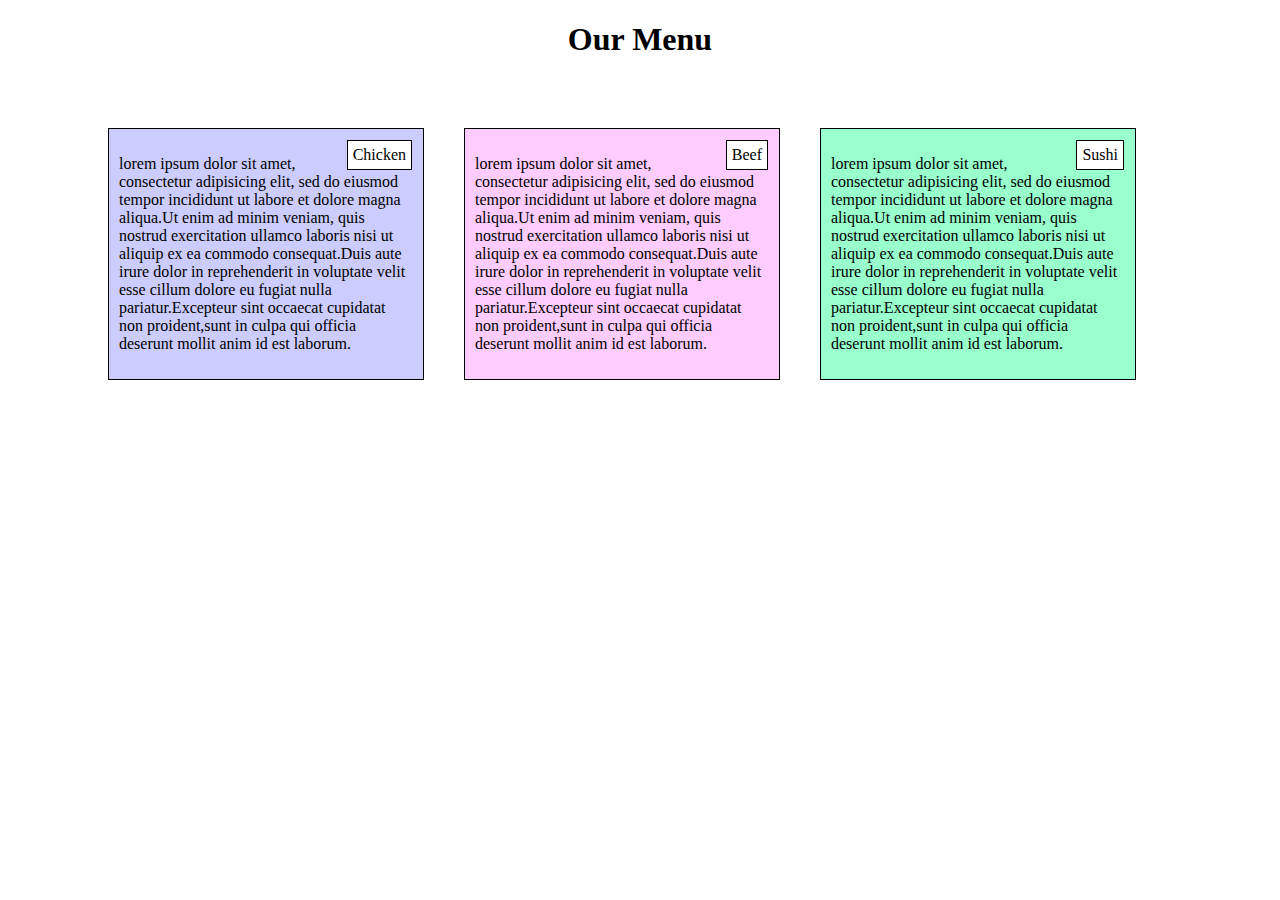
==== index.html @ f25e6447 "Add files via upload" ====
<!DOCTYPE html>
<html>
<head>
	<title>Assignment Solution for Module 2</title>
	<meta charset="utf-8">
	<meta name="viewport"content="width=device-width,initial-scale">
	<style type="text/css">
		h1{
			text-align: center;
			margin-bottom: 30px;
		}
		*{
			box-sizing: border-box;
		}
		#chicken{
			background-color: #ccccff;
			padding: 10px 10px 10px 10px;
			border:1px solid black;
			margin: 40px;
			width: 350px;
			float: left;
			margin-left: 100px; 
			margin-right: auto;
		}
		#beef{
			background-color: #ffccff;
			padding: 10px 10px 10px 10px;
			border:1px solid black;
			margin: 40px;
			width: 350px;
			float: left;
			margin-right: auto;
		}
		#sushi{
			background-color: #99ffcc;
			padding: 10px 10px 10px 10px;
			border:1px solid black;
			margin: 40px;
			width: 350px;
			float: left;
			margin-right:  auto;
		}
		.row{
			width: 100%;
		}
		.heading{
			border:1px solid black;
			padding: 5px 5px 5px 5px;
			margin: 1px;
			float: right;
			background-color: white;
		}
		/***********Desktop********/
		@media(min-width: 992px){
			#chicken{
				width: 25%;
			}
			#beef{
				width: 25%;
			}
			#sushi{
				width: 25%
			}

		}
		/**********Tablet*********/
		@media(min-width: 768px) and (max-width: 991px){
			#chicken{
				width: 25%;
			}
			#beef{
				width: 25%;
			}
			#sushi{

				width: 50%
			}


		}
		/**********Mobile*******/
		@media(max-width: 767px){
			#chicken{
			 
				width: 100%;
			}
			#beef{
				
				width: 100%;
			}
			#sushi{

				width: 100%
			}

		}

	</style>
</head>
<body>
	<h1>Our Menu</h1>
	<div class="row">
		<div id="chicken">
			<div class="heading">Chicken</div>
			<p>lorem ipsum dolor sit amet, consectetur adipisicing elit, sed do eiusmod tempor incididunt ut labore et dolore magna aliqua.Ut enim ad minim veniam, quis nostrud exercitation ullamco laboris nisi ut aliquip ex ea commodo consequat.Duis aute irure dolor in reprehenderit in voluptate velit esse cillum dolore eu fugiat nulla pariatur.Excepteur sint  occaecat cupidatat non proident,sunt in culpa qui officia deserunt mollit anim id est laborum.</p></div>
		<div id="beef"><div class="heading">Beef</div><p>lorem ipsum dolor sit amet, consectetur adipisicing elit, sed do eiusmod tempor incididunt ut labore et dolore magna aliqua.Ut enim ad minim veniam, quis nostrud exercitation ullamco laboris nisi ut aliquip ex ea commodo consequat.Duis aute irure dolor in reprehenderit in voluptate velit esse cillum dolore eu fugiat nulla pariatur.Excepteur sint  occaecat cupidatat non proident,sunt in culpa qui officia deserunt mollit anim id est laborum.</p></div>
		<div id="sushi"><div class ="heading">Sushi</div><p>lorem ipsum dolor sit amet, consectetur adipisicing elit, sed do eiusmod tempor incididunt ut labore et dolore magna aliqua.Ut enim ad minim veniam, quis nostrud exercitation ullamco laboris nisi ut aliquip ex ea commodo consequat.Duis aute irure dolor in reprehenderit in voluptate velit esse cillum dolore eu fugiat nulla pariatur.Excepteur sint  occaecat cupidatat non proident,sunt in culpa qui officia deserunt mollit anim id est laborum.</p></div>
	</div>

</body>
</html>
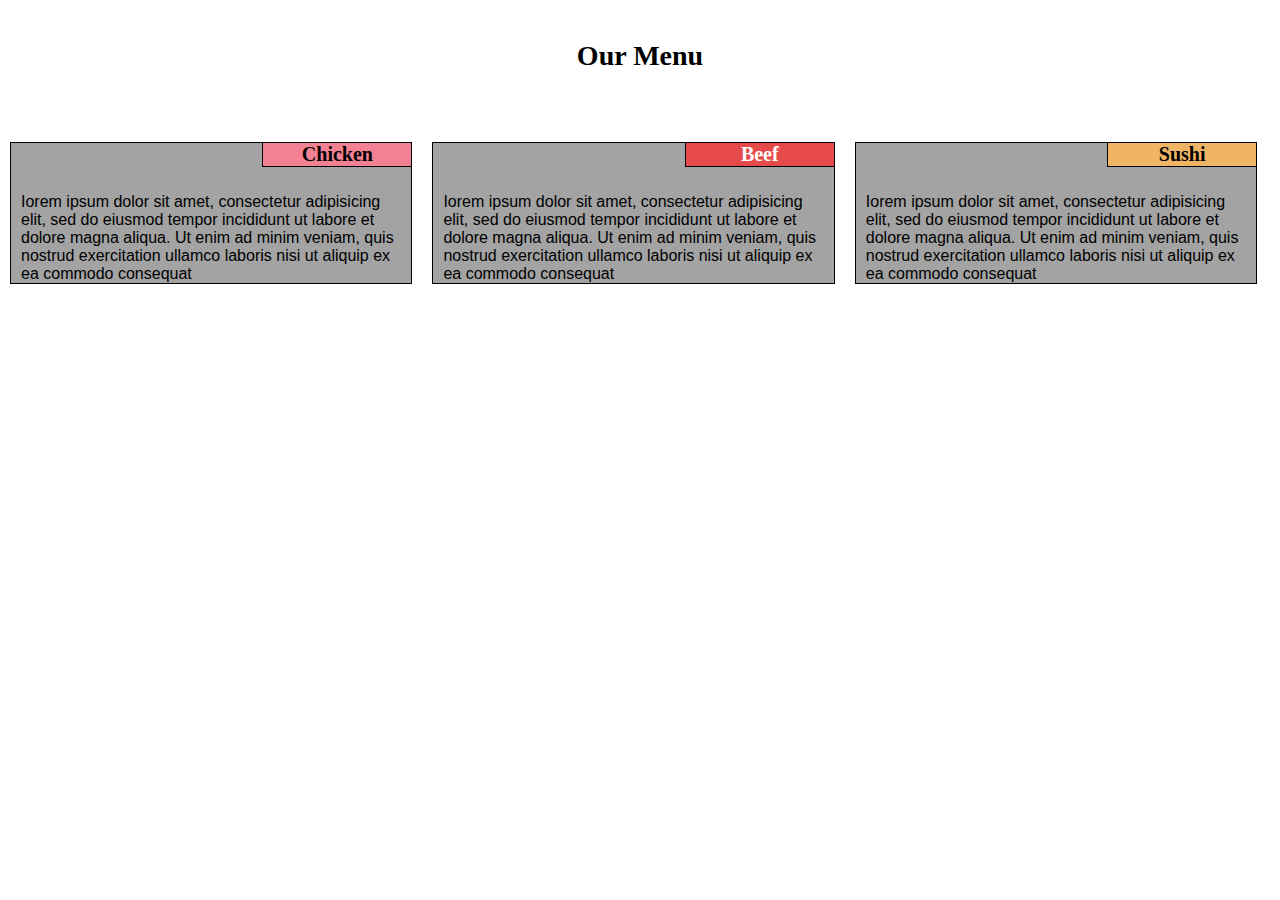
==== commit 1e0f774b: "Add files via upload" ====
--- a/index.html
+++ b/index.html
@@ -1,112 +1,38 @@
-
 <!DOCTYPE html>
 <html>
+
 <head>
-	<title>Assignment Solution for Module 2</title>
-	<meta charset="utf-8">
-	<meta name="viewport"content="width=device-width,initial-scale">
-	<style type="text/css">
-		h1{
-			text-align: center;
-			margin-bottom: 30px;
-		}
-		*{
-			box-sizing: border-box;
-		}
-		#chicken{
-			background-color: #ccccff;
-			padding: 10px 10px 10px 10px;
-			border:1px solid black;
-			margin: 40px;
-			width: 350px;
-			float: left;
-			margin-left: 100px; 
-			margin-right: auto;
-		}
-		#beef{
-			background-color: #ffccff;
-			padding: 10px 10px 10px 10px;
-			border:1px solid black;
-			margin: 40px;
-			width: 350px;
-			float: left;
-			margin-right: auto;
-		}
-		#sushi{
-			background-color: #99ffcc;
-			padding: 10px 10px 10px 10px;
-			border:1px solid black;
-			margin: 40px;
-			width: 350px;
-			float: left;
-			margin-right:  auto;
-		}
-		.row{
-			width: 100%;
-		}
-		.heading{
-			border:1px solid black;
-			padding: 5px 5px 5px 5px;
-			margin: 1px;
-			float: right;
-			background-color: white;
-		}
-		/***********Desktop********/
-		@media(min-width: 992px){
-			#chicken{
-				width: 25%;
-			}
-			#beef{
-				width: 25%;
-			}
-			#sushi{
-				width: 25%
-			}
-
-		}
-		/**********Tablet*********/
-		@media(min-width: 768px) and (max-width: 991px){
-			#chicken{
-				width: 25%;
-			}
-			#beef{
-				width: 25%;
-			}
-			#sushi{
-
-				width: 50%
-			}
+    <meta charset="UTF-8">
+    <meta name="viewport" content="width=device-width, initial-scale=1.0">
+    <title>Assignment Soulution For Module 2</title>
+    <link rel="stylesheet" type="text/css" href="Style.css">
+</head>
 
 
-		}
-		/**********Mobile*******/
-		@media(max-width: 767px){
-			#chicken{
-			 
-				width: 100%;
-			}
-			#beef{
-				
-				width: 100%;
-			}
-			#sushi{
+<body>
+    <h1>Our Menu</h1>
+    <div class="row">
+        <div class="col-lg-4 col-md-6">
+        <h2 class="title1">Chicken</h2>
+            <p>Iorem ipsum dolor sit amet, consectetur adipisicing elit, sed do eiusmod tempor incididunt ut labore et
+                dolore magna aliqua. Ut enim ad minim veniam, quis nostrud exercitation ullamco laboris nisi ut aliquip ex
+                ea commodo consequat </p>
+            </div>
 
-				width: 100%
-			}
+        <div class="col-lg-4 col-md-6">
+        <h2 class="title2">Beef</h2>
+            <p>Iorem ipsum dolor sit amet, consectetur adipisicing elit, sed do eiusmod tempor incididunt ut labore et
+                dolore magna aliqua. Ut enim ad minim veniam, quis nostrud exercitation ullamco laboris nisi ut aliquip ex
+                ea commodo consequat </p>
+            </div>
 
-		}
-
-	</style>
-</head>
-<body>
-	<h1>Our Menu</h1>
-	<div class="row">
-		<div id="chicken">
-			<div class="heading">Chicken</div>
-			<p>lorem ipsum dolor sit amet, consectetur adipisicing elit, sed do eiusmod tempor incididunt ut labore et dolore magna aliqua.Ut enim ad minim veniam, quis nostrud exercitation ullamco laboris nisi ut aliquip ex ea commodo consequat.Duis aute irure dolor in reprehenderit in voluptate velit esse cillum dolore eu fugiat nulla pariatur.Excepteur sint  occaecat cupidatat non proident,sunt in culpa qui officia deserunt mollit anim id est laborum.</p></div>
-		<div id="beef"><div class="heading">Beef</div><p>lorem ipsum dolor sit amet, consectetur adipisicing elit, sed do eiusmod tempor incididunt ut labore et dolore magna aliqua.Ut enim ad minim veniam, quis nostrud exercitation ullamco laboris nisi ut aliquip ex ea commodo consequat.Duis aute irure dolor in reprehenderit in voluptate velit esse cillum dolore eu fugiat nulla pariatur.Excepteur sint  occaecat cupidatat non proident,sunt in culpa qui officia deserunt mollit anim id est laborum.</p></div>
-		<div id="sushi"><div class ="heading">Sushi</div><p>lorem ipsum dolor sit amet, consectetur adipisicing elit, sed do eiusmod tempor incididunt ut labore et dolore magna aliqua.Ut enim ad minim veniam, quis nostrud exercitation ullamco laboris nisi ut aliquip ex ea commodo consequat.Duis aute irure dolor in reprehenderit in voluptate velit esse cillum dolore eu fugiat nulla pariatur.Excepteur sint  occaecat cupidatat non proident,sunt in culpa qui officia deserunt mollit anim id est laborum.</p></div>
-	</div>
+        <div class="col-lg-4 col-md-12">
+        <h2 class="title3">Sushi</h2>
+            <p>Iorem ipsum dolor sit amet, consectetur adipisicing elit, sed do eiusmod tempor incididunt ut labore et
+                dolore magna aliqua. Ut enim ad minim veniam, quis nostrud exercitation ullamco laboris nisi ut aliquip ex
+                ea commodo consequat</p>
+            </div>
+    </div>
 
 </body>
-</html>
+</html>--- a/Style.css
+++ b/Style.css
@@ -0,0 +1,185 @@
+*{
+    box-sizing: border-box;
+    margin: 0;
+    padding: 0;
+}
+h1 {
+    text-align: center;
+    font-family: Cambria, Cochin, Georgia, Times, 'Times New Roman', serif;
+    font-size: 1.75em;
+    margin-top: 40px;
+    margin-bottom: 60px;
+}
+h2{
+  border: 1px solid black;
+  font-family: Cambria, Cochin, Georgia, Times, 'Times New Roman', serif;
+  font-weight: bold;
+  text-align: center;
+  padding-left: 30px;
+  padding-right: 30px;
+  position: relative;
+  width: 150px;
+  float: right;
+  right: 10px;
+  bottom: 5px;
+  top:10px;
+  font-size: 1.25em;
+  margin-bottom: auto;
+}
+.title1{
+  background-color: rgb(243, 128, 147);
+}
+.title2{
+  background-color: rgb(231, 74, 74);
+  color: white;
+}
+.title3{
+  background-color: rgb(240, 180, 101);
+}
+
+p{
+    font-family: Arial, Helvetica, sans-serif;
+    background-color: rgb(163, 163, 163);
+    margin: 10px;
+    border: 1px solid black;
+    padding-left: 10px;
+    padding-right:10px ;
+    padding-top:50px;
+}
+.row{
+    width: 100%;
+}
+
+/************ Desktop Screen **************/
+@media (min-width:992px){
+  .col-lg-1,.col-lg-2,.col-lg-3,.col-lg-4,.col-lg-5,.col-lg-6,.col-lg-7,.col-lg-8,.col-lg-9,.col-lg-10,.col-lg-11,.col-lg-12{
+      float: left;
+  }
+  .col-lg-1{
+      width: 8.33%;
+  }
+  .col-lg-2{
+      width: 19.66%;
+  }
+  .col-lg-3{
+      width: 25%;
+  }
+  .col-lg-4{
+      width: 33%;
+  }
+  .col-lg-5{
+      width: 41.66%;
+  }
+  .col-lg-6{
+      width: 50%;
+  }
+  .col-lg-7{
+      width: 58.33%;
+  }
+  .col-lg-8{
+      width: 66.66%;
+  }
+  .col-lg-9{
+      width: 74.99%;
+  }
+  .col-lg-10{
+      width: 83.33%;
+  }
+  .col-lg-11{
+      width: 91.66%;
+  }
+  .col-lg-12{
+      width: 100%;
+  }
+
+}
+/************ Tablet Screen ************/ 
+@media (min-width:768px) and (max-width:991px){
+
+  .col-md-1,.col-md-2,.col-md-3,.col-md-4,.col-md-5,.col-md-6,.col-md-7,.col-md-8,.col-md-9,.col-md-10,.col-md-11,.col-md-12{
+      float: left;
+  }
+  .col-md-1{
+      width: 8.33%;
+  }
+  .col-md-2{
+      width: 19.66%;
+  }
+  .col-md-3{
+      width: 25%;
+  }
+  .col-md-4{
+      width: 33%;
+  }
+  .col-md-5{
+      width: 41.66%;
+  }
+  .col-md-6{
+      width: 50%;
+  }
+  .col-md-7{
+      width: 58.33%;
+  }
+  .col-md-8{
+      width: 66.66%;
+  }
+  .col-md-9{
+      width: 74.99%;
+  }
+  .col-md-10{
+      width: 83.33%;
+  }
+  .col-md-11{
+      width: 91.66%;
+  }
+  .col-md-12{
+      width: 100%;
+  }
+
+}
+/************ Mobile Screen ************/ 
+@media (max-width:767px){
+  .col-sm-1,.col-sm-2,.col-sm-3,.col-sm-4,.col-sm-5,.col-sm-6,.col-sm-7,.col-sm-8,.col-sm-9,.col-sm-10,.col-sm-11,.col-sm-12{
+      float: left;
+  }
+  .col-sm-1{
+      width: 8.33%;
+  }
+  .col-sm-2{
+      width: 19.66%;
+  }
+  .col-sm-3{
+      width: 25%;
+  }
+  .col-sm-4{
+      width: 33%;
+  }
+  .col-sm-5{
+      width: 41.66%;
+  }
+  .col-sm-6{
+      width: 50%;
+  }
+  .col-sm-7{
+      width: 58.33%;
+  }
+  .col-sm-8{
+      width: 66.66%;
+  }
+  .col-sm-9{
+      width: 74.99%;
+  }
+  .col-sm-10{
+      width: 83.33%;
+  }
+  .col-sm-11{
+      width: 91.66%;
+  }
+  .col-sm-12{
+      width: 100%;
+  }
+  h2{
+    top:0;
+  }
+
+}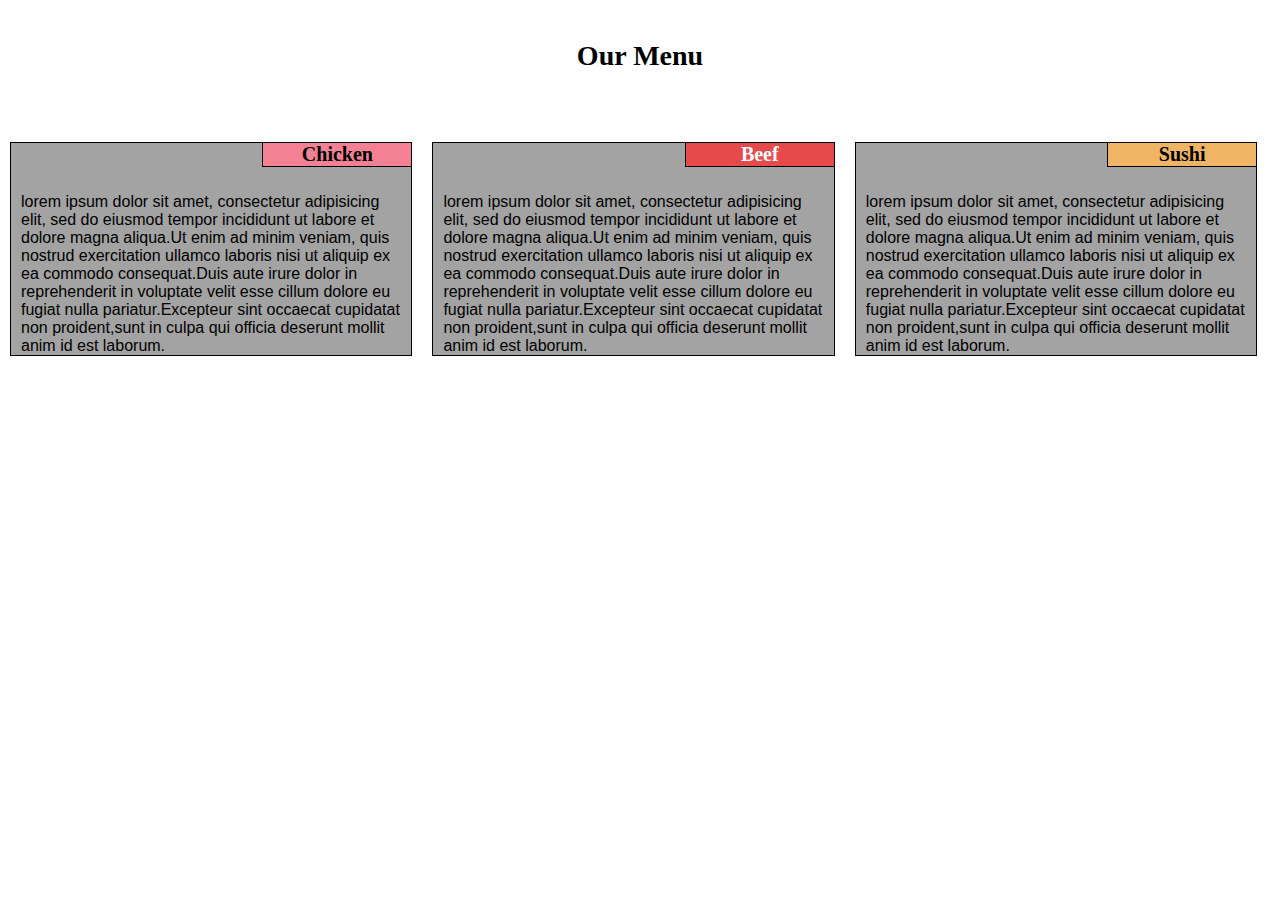
==== commit 5c68857c: "update this file" ====
--- a/index.html
+++ b/index.html
@@ -14,25 +14,19 @@
     <div class="row">
         <div class="col-lg-4 col-md-6">
         <h2 class="title1">Chicken</h2>
-            <p>Iorem ipsum dolor sit amet, consectetur adipisicing elit, sed do eiusmod tempor incididunt ut labore et
-                dolore magna aliqua. Ut enim ad minim veniam, quis nostrud exercitation ullamco laboris nisi ut aliquip ex
-                ea commodo consequat </p>
+            <p>lorem ipsum dolor sit amet, consectetur adipisicing elit, sed do eiusmod tempor incididunt ut labore et dolore magna aliqua.Ut enim ad minim veniam, quis nostrud exercitation ullamco laboris nisi ut aliquip ex ea commodo consequat.Duis aute irure dolor in reprehenderit in voluptate velit esse cillum dolore eu fugiat nulla pariatur.Excepteur sint  occaecat cupidatat non proident,sunt in culpa qui officia deserunt mollit anim id est laborum. </p>
             </div>
 
         <div class="col-lg-4 col-md-6">
         <h2 class="title2">Beef</h2>
-            <p>Iorem ipsum dolor sit amet, consectetur adipisicing elit, sed do eiusmod tempor incididunt ut labore et
-                dolore magna aliqua. Ut enim ad minim veniam, quis nostrud exercitation ullamco laboris nisi ut aliquip ex
-                ea commodo consequat </p>
+            <p>lorem ipsum dolor sit amet, consectetur adipisicing elit, sed do eiusmod tempor incididunt ut labore et dolore magna aliqua.Ut enim ad minim veniam, quis nostrud exercitation ullamco laboris nisi ut aliquip ex ea commodo consequat.Duis aute irure dolor in reprehenderit in voluptate velit esse cillum dolore eu fugiat nulla pariatur.Excepteur sint  occaecat cupidatat non proident,sunt in culpa qui officia deserunt mollit anim id est laborum. </p>
             </div>
 
         <div class="col-lg-4 col-md-12">
         <h2 class="title3">Sushi</h2>
-            <p>Iorem ipsum dolor sit amet, consectetur adipisicing elit, sed do eiusmod tempor incididunt ut labore et
-                dolore magna aliqua. Ut enim ad minim veniam, quis nostrud exercitation ullamco laboris nisi ut aliquip ex
-                ea commodo consequat</p>
+            <p>lorem ipsum dolor sit amet, consectetur adipisicing elit, sed do eiusmod tempor incididunt ut labore et dolore magna aliqua.Ut enim ad minim veniam, quis nostrud exercitation ullamco laboris nisi ut aliquip ex ea commodo consequat.Duis aute irure dolor in reprehenderit in voluptate velit esse cillum dolore eu fugiat nulla pariatur.Excepteur sint  occaecat cupidatat non proident,sunt in culpa qui officia deserunt mollit anim id est laborum.</p>
             </div>
     </div>
 
 </body>
-</html>+</html>
